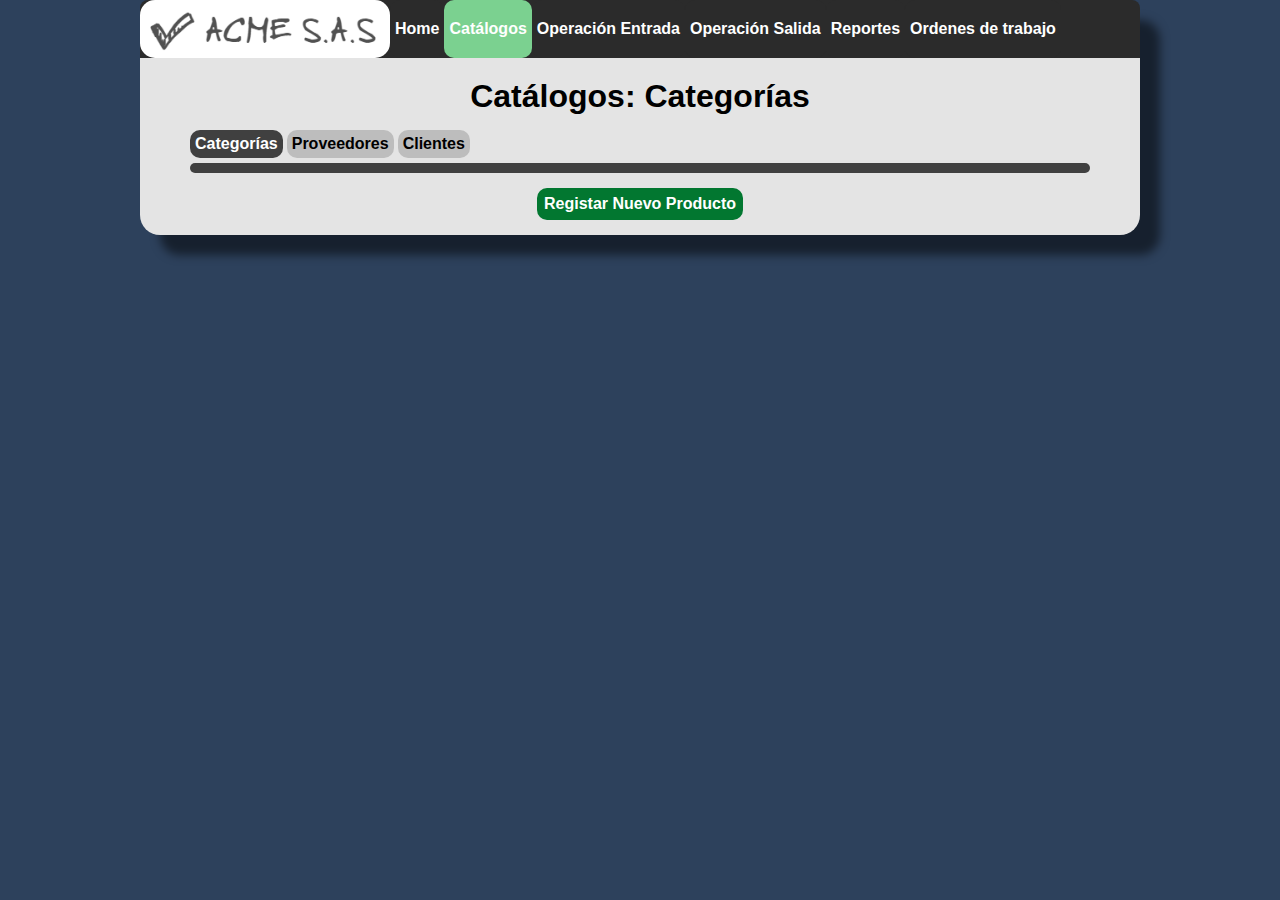
==== paginas/catalogos_categorias.html @ f64dfa6a "Agregada la funcion  de imprimir categorias y productos del localstorage en la pagina de catalogos" ====
<!DOCTYPE HTML>
<html>
  <html lang="es">
  <head>
  <meta charset="UTF-8">
  <meta http-equiv="content-type" content="text/html; charset=utf-8">
  <!--<meta name="description" content="un taller a solucionar">-->
  <title>Catálogos : Categoria </title>
  <link rel="stylesheet" href="../CSS/catalogosprueba.css">
  <!--<link rel="shortcut icon" type="image/x-icon" href="imagenes\favicon.ico">-->
  <!-- <link rel="shortcut icon" href="http://www.wikipedia.org/favicon.ico" /> -->
  </head>
  <body>
    <div class="contenedor">

      <div class="nav">
        <div class="logo1">
            <img src="../imagenes\logo.png" alt="logo ACME" title="logo ACME">
        </div>
        <div class="enlaces">
          <a class="boton-menu" id="boton-menu" href="javascript:void(0)"> <img class="efecto" src="../imagenes/menu.png" alt="imagen menu" title="Desplegar el menu"></a>
          <a class="ocultar-peq efecto" href="home.html">Home</a>
          <span class="aqui ocultar-peq efecto" href="#">Catálogos</span>
          <a class="ocultar-peq efecto" href="operacion_entrada.html">Operación Entrada</a>
          <a class="ocultar-peq efecto" href="operacion_salida.html">Operación Salida</a>
          <a class="ocultar-peq efecto" href="reportes.html">Reportes</a>
          <a class="ocultar-peq efecto" href="ordenes_trabajo.html">Ordenes de trabajo</a>
        </div>
      </div>

      <div class="nav-movil">
        <div class="enlaces-movil">
          <a class="efecto" href="home.html">Home</a>
          <span class="aqui efecto" href="#">Catálogos</span>
          <a class="efecto" href="operacion_entrada.html">Operación Entrada</a>
          <a class="efecto" href="operacion_salida.html">Operación Salida</a>
          <a class="efecto" href="reportes.html">Reportes</a>
          <a class="efecto" href="ordenes_trabajo.html">Ordenes de trabajo</a>
        </div>
      </div>

      <div class="titulopage">
        <h1>Catálogos: Categorías</h1>
      </div>

      <div class="contenedorSecundario">

          <div class="botonescatalogos">
            <a href="#"><input class="botones itemsNavegacion itemSeleccionado" type="button" name="button" value="Categorías"></a>
            <a href="catalogos_proveedores.html"><input class="botones itemsNavegacion" type="button" name="button" value="Proveedores"></a>
            <a href="catalogos_clientes.html"><input class="botones itemsNavegacion" type="button" name="button" value="Clientes"></a>
          </div>


        <div class="contenedorInformacion" id="contenedorInformacion">

        </div>

      </div>

      <div class="buscarnuevo">
        <a href="registrar_productos.html"><input type="button" class="botonRegistrar" name="registrar" value="Registar Nuevo Producto"></a>
      </div>
    </div>
  </body>
  <script src="../js/menuResponsive.js" charset="utf-8"></script>
  <script src="../js/catalogo_categorias.js" charset="utf-8"></script>

</html>
---- CSS/catalogosprueba.css ----
*{
  margin: 0;
  padding: 0;
  box-sizing: border-box;
  font-family: sans-serif;
}

body{
  font-family: sans-serif;
  background-color: rgb(45, 65, 92);
}

.contenedor{
  margin: auto;
  display: flex;
  flex-flow: row wrap;
  font-weight: bold;
  background-color: #e4e4e4;
  box-shadow: rgba(0, 0, 0, 0.5) 20px 20px 10px;
  border-radius: 20px;
}


.titulopage, .buscarnuevo{
  width: 100%;
  text-align: center;
  margin: 15px;
}

.nav{
  width: 100%;
}

.nav{
  display: flex;
  justify-content: flex-start;
  background-color: rgb(43, 43, 43);
  border-radius: 8px 8px 0px 0px;
}
.enlaces{
  width: 40%;
}
.logo1{
  width: 60%;
}
.logo1 img{
  max-width: 100%;
  height: 100%;
  border-radius: 15px;
}

.boton-menu{
  float: right;
  display: flex;
  justify-content:flex-end;
  align-items:stretch;
  width: 70%;
}
.boton-menu img{
  max-width: 50%;
  height: auto;
  background-color: rgb(171, 171, 171);
}
.efecto:hover{
  background-color: rgb(2, 119, 48);
}
.ocultar-peq{
  background-color: rgb(43, 43, 43);
  text-decoration: none;
  color: white;
  display: flex;
  flex-flow: row wrap;
  align-items:center;
  justify-content: flex-start;
  width: 100%;
  border-radius: 10px;
}
/*------------------Barra de navegación pequeño*/
.nav-movil{
  display: flex;
  justify-content: center;
  width: 100%;
  /*--------------------Propiedad que oculta el menu */
  display: none;
}
/*----------------------Propiedad para mostrar el menu */
.mostrar-menu{
  display: block;
}
.enlaces-movil{
  width: 100%;
  background-color: rgb(43, 43, 43);;
}
.enlaces-movil a, .aqui{
  background-color: rgb(43, 43, 43);
  text-decoration: none;
  color: white;
  display: flex;
  flex-flow: row wrap;
  align-items:center;
  justify-content: flex-start;
  width: 100%;
  border-radius: 10px;
}
.aqui{
  background-color: rgb(123, 209, 144);
}

/*======================================================*/

@media(max-width: 600px){
  .ocultar-peq{
      display: none;
  }
  .nav{
    height: 40px;
  }



  .enlaces{
    display:flex;
    align-items: stretch;
    justify-content: flex-end;
  }


}

/*======================================================*/

.contenedorSecundario{
  width: 90%;
  margin: auto;
  display: flex;
  flex-direction: column;

}

.botonescatalogos{
  display: flex;
  flex-flow: row wrap;
  justify-content: flex-start;
}

.botones{
  margin-right: 10px;
  margin-bottom: 10px;
}


.itemsNavegacion{
  border: none;
  font-family: sans-serif;
  font-weight: bold;
  font-size: 1em;
  padding: 5px;
  text-align: center;
  background-color: rgb(189, 189, 189);
  color: black;
  margin-right: 4px;
  margin-bottom: 5px;
  border-radius: 10px;
}

.itemSeleccionado{
  background-color: rgb(64, 64, 64);
  color: white;
}

.itemsNavegacion:hover{
  background-color: #130066;
  color: white;
}

.contenedorInformacion{
  /*border: 1px solid black;*/
  background-color: rgb(64, 64, 64);
  flex-direction: column;
  font-size: 13px;
  border-radius: 10px;
  padding: 5px;
}

.itemInformacion{
  display: flex;
  flex-flow: row wrap;
  background-color: rgb(169, 203, 234);
  border-radius: 10px;
  padding: 10px;
  margin-top: 5px;
  margin-bottom: 5px;
}

.categoria{
  background: rgb(127, 158, 187);
  margin-bottom: 15px;
}

.titulocategoria{
  font-size: 3em;
  text-align: center;
  display: flex;
  flex-flow: wrap;
  justify-content: center;
  text-align: center;
}
.producto{
  border: 1px solid rgb(79, 117, 139);
}

.productos{
  width: 100%;
  overflow-wrap: break-word;
}

.tituloProducto{
  overflow-wrap: break-word;
  width: 100%;
}

.parteIzquierdaitemInformacion{
  width: 100%;
  display: flex;
  flex-flow: row wrap;

}

.titulo{
  width: 100%;
  text-align: left;
  padding-left: 4px;

}

.descripcion{
  width: 100%;
}

ul{
  list-style-type: circle;
  margin-left: 20px;
}


.cantidad{
  width: 50%;
  padding-right: 4px;
  text-align: right;
  border-left: 1px solid rgb(184, 184, 184);
}

.descripcion{
  width: 100%;
}


.parteDerechaitemInformacion{
  width: 100%;
  display: flex;
  flex-flow: row wrap;
  justify-content: space-around;
  align-items: center;
}

.botonAgregar{
  width: 40px;
  height: 40px;
  text-align: center;
  background-color: rgb(42, 235, 32);
  border-radius: 10px;
  display: flex;
  justify-content: center;
  align-items: center;
}

.botonAgregar:hover{
  background-color: rgb(43, 208, 9);
}

.botonModificar, .botonModProducto{
  width: 40px;
  height: 40px;
  text-align: center;
  background-color: rgb(0, 44, 175);
  border-radius: 10px;
  display: flex;
  justify-content: center;
  align-items: center;
}

.botonModificar:hover, .botonModProducto:hover{
  background-color: rgb(0, 28, 110);
}

.botonEliminar, .botonElimiProducto{
  width: 40px;
  height: 40px;
  text-align: center;
  background-color: rgb(238, 30, 30);
  border-radius: 10px;
  display: flex;
  justify-content: center;
  align-items: center;
}

.botonEliminar:hover, .botonElimiProducto:hover{
  background-color: rgb(185, 0, 0);
}

.botonRegistrar{
  border: none;
  background-color: rgb(2, 119, 48);
  color: white;
  font-size: 1em;
  font-weight: bold;
  padding: 7px;
  border-radius: 10px;
}

.botonRegistrar:hover{
  background-color: rgb(0, 73, 29);
}


img {
  max-width: 100%;
}
@media (min-width: 600px) {
  .boton-menu {
  display: none;
  }
  /*------------propiedad que oculta el menu a la resolucion*/
  .nav-movil{
    display: none;
  }
  .nav .logo1{
    display: flex;
    justify-content: center;
  }

  .enlaces{
    display: flex;
    align-items: stretch;
    flex-flow: row wrap;
    width: 75%;
    height: 100%;
  }
  .contenedor{
    max-width: 1000px;
  }
  .parteIzquierdaitemInformacion{
    width: 70%;
  }


  .parteDerechaitemInformacion{
    width: 30%;
  }

  .botonModificar, .botonEliminar, .botonAgregar{
    width: 50px;
    height: 50px;
  }

  .botonModProducto, .botonElimiProducto{
    width: 35px;
    height: 35px;
  }

  .nav{
    display: flex;
    flex-flow: row wrap;
    align-items: center;
  }
  .logo1{
    width: 25%;
  }

  /*======================================================*/

  .enlaces a, .enlaces .aqui{
    width: auto;
    padding: 5px;
  }

  .nav{
    margin-bottom: 5px;
  }

  /*======================================================*/


}
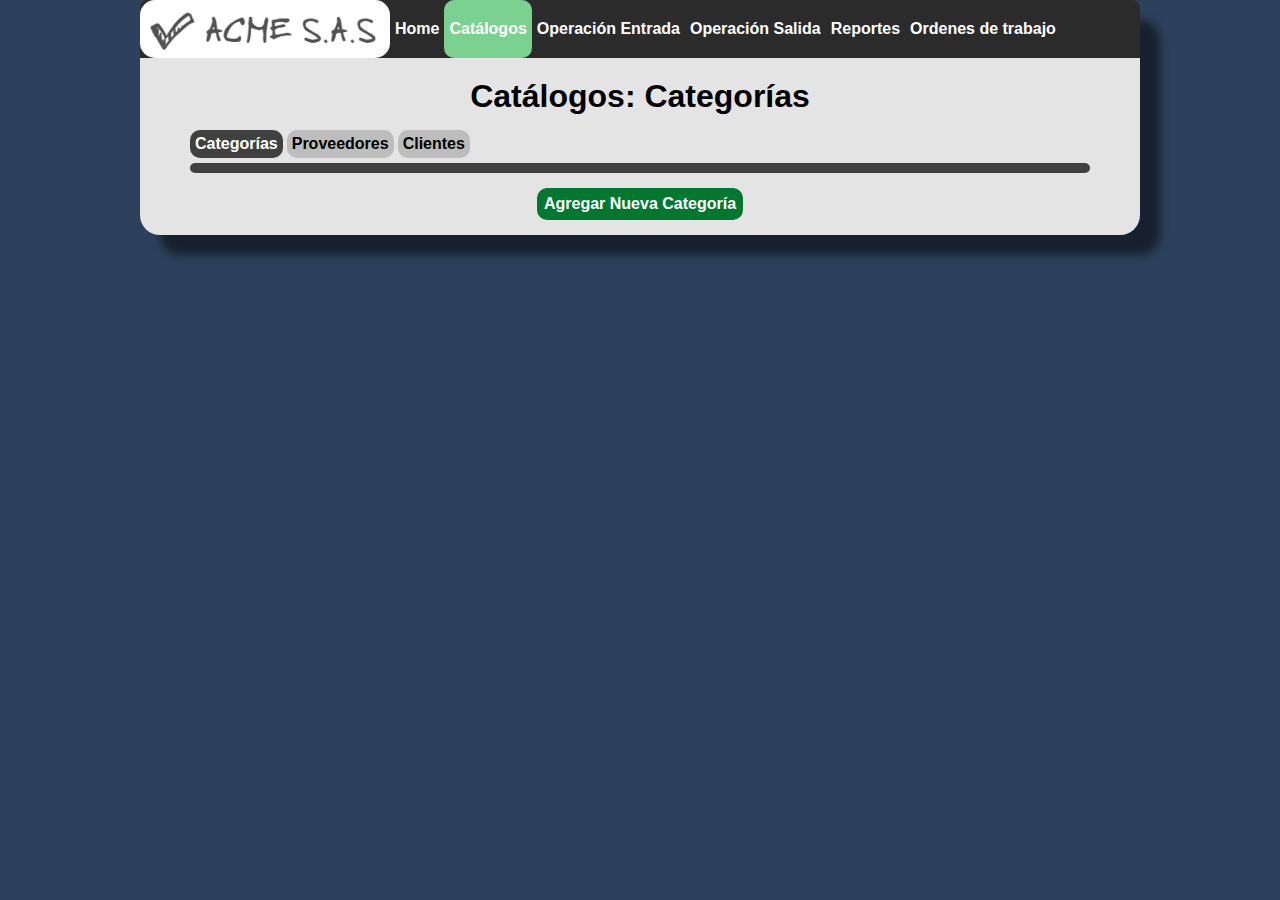
==== commit 3c65f53c: "Popups para cleintes, proveedores y categorias, faltan productos" ====
--- a/paginas/catalogos_categorias.html
+++ b/paginas/catalogos_categorias.html
@@ -6,7 +6,8 @@
   <meta http-equiv="content-type" content="text/html; charset=utf-8">
   <!--<meta name="description" content="un taller a solucionar">-->
   <title>Catálogos : Categoria </title>
-  <link rel="stylesheet" href="../CSS/catalogosprueba.css">
+  <link rel="stylesheet" href="https://cdnjs.cloudflare.com/ajax/libs/font-awesome/4.7.0/css/font-awesome.min.css">
+  <link rel="stylesheet" href="../CSS/catalogos_categorias.css">
   <!--<link rel="shortcut icon" type="image/x-icon" href="imagenes\favicon.ico">-->
   <!-- <link rel="shortcut icon" href="http://www.wikipedia.org/favicon.ico" /> -->
   </head>
@@ -59,8 +60,24 @@
       </div>
 
       <div class="buscarnuevo">
-        <a href="registrar_productos.html"><input type="button" class="botonRegistrar" name="registrar" value="Registar Nuevo Producto"></a>
+        <input type="button" class="botonRegistrar" onclick="abrirPopupAgregarCategoria()" name="registrar" value="Agregar Nueva Categoría">
       </div>
+
+      <div class="overlay mod-categoria" id="overlay-mod-categoria">
+        <div class="popup mod-categoria" id="popup-mod-categoria">
+          <a onclick="cerrarPopup()" class="cerrar-popup" title="Cerrar" id="cerrar-popup"><i class="fa fa-times"></i></a>
+          <h2>Nombre de la Categoría:</h2>
+          <form action="catalogos_categorias.html" onsubmit="return verificarAccion()" method="POST">
+            <div class="contenedor-inputs">
+              <input type="text" value="" placeholder="Nombre Categoría" id="nombreCategoriaMod" class="inputTexto" required>
+            </div>
+            <div class="contenedor-boton">
+              <input type="submit" value="Modificar" class="btn-submit" id="btn-submit-mod-categoria">
+            </div>
+          </form>
+        </div>
+      </div>
+
     </div>
   </body>
   <script src="../js/menuResponsive.js" charset="utf-8"></script>
--- a/CSS/catalogos_categorias.css
+++ b/CSS/catalogos_categorias.css
@@ -0,0 +1,541 @@
+*{
+  margin: 0;
+  padding: 0;
+  box-sizing: border-box;
+  font-family: sans-serif;
+}
+
+
+
+body{
+  font-family: sans-serif;
+  background-color: rgb(45, 65, 92);
+}
+
+.contenedor{
+  margin: auto;
+  display: flex;
+  flex-flow: row wrap;
+  font-weight: bold;
+  background-color: #e4e4e4;
+  box-shadow: rgba(0, 0, 0, 0.5) 20px 20px 10px;
+  border-radius: 20px;
+}
+
+
+.titulopage, .buscarnuevo{
+  width: 100%;
+  text-align: center;
+  margin: 15px;
+}
+
+.nav{
+  width: 100%;
+}
+
+.nav{
+  display: flex;
+  justify-content: flex-start;
+  background-color: rgb(43, 43, 43);
+  border-radius: 8px 8px 0px 0px;
+}
+.enlaces{
+  width: 40%;
+}
+.logo1{
+  width: 60%;
+}
+.logo1 img{
+  max-width: 100%;
+  height: 100%;
+  border-radius: 15px;
+}
+
+.boton-menu{
+  float: right;
+  display: flex;
+  justify-content:flex-end;
+  align-items:stretch;
+  width: 70%;
+}
+.boton-menu img{
+  max-width: 50%;
+  height: auto;
+  background-color: rgb(171, 171, 171);
+}
+
+.efecto{
+  transition: 0.3s ease all;
+}
+
+.efecto:hover{
+  background-color: rgb(2, 119, 48);
+  
+}
+.ocultar-peq{
+  background-color: rgb(43, 43, 43);
+  text-decoration: none;
+  color: white;
+  display: flex;
+  flex-flow: row wrap;
+  align-items:center;
+  justify-content: flex-start;
+  width: 100%;
+  border-radius: 10px;
+  
+}
+/*------------------Barra de navegación pequeño*/
+.nav-movil{
+  display: flex;
+  justify-content: center;
+  width: 100%;
+  /*--------------------Propiedad que oculta el menu */
+  display: none;
+}
+/*----------------------Propiedad para mostrar el menu */
+.mostrar-menu{
+  display: block;
+}
+.enlaces-movil{
+  width: 100%;
+  background-color: rgb(43, 43, 43);
+}
+.enlaces-movil a, .aqui{
+  background-color: rgb(43, 43, 43);
+  text-decoration: none;
+  color: white;
+  display: flex;
+  flex-flow: row wrap;
+  align-items:center;
+  justify-content: flex-start;
+  width: 100%;
+  border-radius: 10px;
+  
+}
+.aqui{
+  background-color: rgb(123, 209, 144);
+}
+
+/*======================================================*/
+
+@media(max-width: 600px){
+  .ocultar-peq{
+      display: none;
+  }
+  .nav{
+    height: 40px;
+  }
+
+
+
+  .enlaces{
+    display:flex;
+    align-items: stretch;
+    justify-content: flex-end;
+  }
+
+
+}
+
+/*======================================================*/
+
+.contenedorSecundario{
+  width: 90%;
+  margin: auto;
+  display: flex;
+  flex-direction: column;
+
+}
+
+.botonescatalogos{
+  display: flex;
+  flex-flow: row wrap;
+  justify-content: flex-start;
+}
+
+.botones{
+  margin-right: 10px;
+  margin-bottom: 10px;
+}
+
+
+.itemsNavegacion{
+  border: none;
+  font-family: sans-serif;
+  font-weight: bold;
+  font-size: 1em;
+  padding: 5px;
+  text-align: center;
+  background-color: rgb(189, 189, 189);
+  color: black;
+  margin-right: 4px;
+  margin-bottom: 5px;
+  border-radius: 10px;
+  transition: 0.3s ease all;
+}
+
+.itemSeleccionado{
+  background-color: rgb(64, 64, 64);
+  color: white;
+}
+
+.itemsNavegacion:hover{
+  background-color: #130066;
+  color: white;
+}
+
+.contenedorInformacion{
+  /*border: 1px solid black;*/
+  background-color: rgb(64, 64, 64);
+  flex-direction: column;
+  font-size: 13px;
+  border-radius: 10px;
+  padding: 5px;
+}
+
+.itemInformacion{
+  display: flex;
+  flex-flow: row wrap;
+  background-color: rgb(169, 203, 234);
+  border-radius: 10px;
+  padding: 10px;
+  margin-top: 5px;
+  margin-bottom: 5px;
+}
+
+.categoria{
+  background: rgb(127, 158, 187);
+  margin-bottom: 15px;
+}
+
+.titulocategoria{
+  font-size: 3em;
+  text-align: center;
+  display: flex;
+  flex-flow: wrap;
+  justify-content: center;
+  text-align: center;
+}
+.producto{
+  border: 1px solid rgb(79, 117, 139);
+}
+
+.productos{
+  width: 100%;
+  overflow-wrap: break-word;
+}
+
+.tituloProducto{
+  overflow-wrap: break-word;
+  width: 100%;
+}
+
+.parteIzquierdaitemInformacion{
+  width: 100%;
+  display: flex;
+  flex-flow: row wrap;
+
+}
+
+.titulo{
+  width: 100%;
+  text-align: left;
+  padding-left: 4px;
+
+}
+
+.descripcion{
+  width: 100%;
+}
+
+ul{
+  list-style-type: circle;
+  margin-left: 20px;
+}
+
+
+.cantidad{
+  width: 50%;
+  padding-right: 4px;
+  text-align: right;
+  border-left: 1px solid rgb(184, 184, 184);
+}
+
+.descripcion{
+  width: 100%;
+}
+
+
+.parteDerechaitemInformacion{
+  width: 100%;
+  display: flex;
+  flex-flow: row wrap;
+  justify-content: space-around;
+  align-items: center;
+}
+
+.botonAgregar{
+  width: 40px;
+  height: 40px;
+  text-align: center;
+  background-color: rgb(126, 192, 124);
+  border-radius: 10px;
+  display: flex;
+  justify-content: center;
+  align-items: center;
+  text-decoration: none;
+  color: rgb(238, 238, 238);
+  text-align: center;
+  font-size: 24px;
+  box-shadow: 1px 1px 5px 0px rgba(0, 0, 0, 0.301);
+  transition: 0.3s ease all;
+}
+
+.botonAgregar:hover{
+  background-color: rgb(157, 233, 142);
+  box-shadow: 0px 0px 0px 3px rgb(157, 233, 142);
+}
+
+.botonModificar, .botonModProducto{
+  width: 40px;
+  height: 40px;
+  text-align: center;
+  border-radius: 10px;
+  display: flex;
+  justify-content: center;
+  align-items: center;
+}
+
+.botonModificar{
+  background-color: rgb(0, 47, 187);
+  transition: 0.3s ease all;
+  box-shadow: 1px 1px 5px 0px rgba(0, 0, 0, 0.308); 
+}
+
+.botonModificar:hover{
+  background-color: rgb(17, 77, 255);
+  box-shadow: 0px 0px 0px 3px rgb(17, 77, 255);
+}
+
+.botonModProducto{
+  background-color: rgb(76, 121, 255);
+  transition: 0.3s ease all;
+  box-shadow: 1px 1px 5px 0px rgba(0, 0, 0, 0.308);
+}
+
+.botonModProducto:hover{
+  background-color: rgb(127, 159, 255);
+  box-shadow: 0px 0px 0px 5px rgb(127, 159, 255);
+}
+
+.botonEliminar, .botonElimiProducto{
+  width: 40px;
+  height: 40px;
+  text-align: center;
+  border-radius: 10px;
+  display: flex;
+  justify-content: center;
+  align-items: center;
+}
+
+.botonEliminar{
+  background-color: rgb(194, 0, 0);
+  box-shadow: 1px 1px 5px 0px rgba(0, 0, 0, 0.308);
+  transition: 0.3s ease all;
+}
+
+.botonEliminar:hover{
+  background-color: rgb(255, 23, 23);
+  box-shadow: 0px 0px 0px 3px rgb(255, 23, 23);
+}
+
+.botonElimiProducto{
+  background-color: rgb(252, 88, 88);
+  box-shadow: 1px 1px 5px 0px rgba(0, 0, 0, 0.308);
+  transition: 0.3s ease all;
+}
+
+.botonElimiProducto:hover{
+  background-color: rgb(255, 156, 156);
+  box-shadow: 0px 0px 0px 5px rgb(255, 156, 156);
+}
+
+.botonRegistrar{
+  border: none;
+  background-color: rgb(2, 119, 48);
+  color: white;
+  font-size: 1em;
+  font-weight: bold;
+  padding: 7px;
+  border-radius: 10px;
+  transition: 0.3s ease all;
+}
+
+.botonRegistrar:hover{
+  background-color: rgb(0, 73, 29);
+}
+
+.contenedor-boton-agregar{
+  width: 100%;
+  display: flex;
+  justify-content: center;
+}
+
+/*PopUp==============================================================================*/
+.overlay{
+  background-color: rgba(0, 0, 0, 0.288);
+  position: fixed;
+  top: 0px;
+  left: 0px;
+  right: 0px;
+  bottom: 0px;
+  display: flex;
+  align-items: center;
+  justify-content: center;
+  visibility: hidden;
+}
+
+.overlay.active{
+  visibility: visible;
+}
+
+
+.popup{
+  background-color: #f8f8f8;
+  box-shadow: 0px 0px 5px 3px rgba(0, 0, 0, 0.288);
+  border-radius: 5px;
+  width: 500px;
+  padding: 20px;
+
+  /*para animar*/
+  opacity: 0;
+  transform: scale(0.7);
+  transition: 0.3s ease all;
+}
+
+.popup.active{
+  opacity: 1;
+  transform: scale(1);
+}
+
+.popup .cerrar-popup{
+  font-size: 1em;
+  line-height: 1em;
+  display: block;
+  text-align: right;
+  color: #BBB;
+  transition: 0.3s ease all;
+}
+
+.popup .cerrar-popup:hover{
+  color:rgb(43, 43, 43);
+}
+
+.popup h2{
+  font-size: 2em;
+  margin-bottom: 10px;
+}
+
+.popup form .contenedor-inputs input{
+  width: 100%;
+  margin-bottom: 20px;
+  height: 52px;
+  border-radius: 10px;
+  border: 1px solid #BBB;
+  padding-left: 5px;
+  font-family: sans-serif;
+  font-size: 1em;
+  font-weight: bold; 
+}
+
+.popup form .contenedor-boton{
+  display: flex;
+  justify-content: center;
+}
+
+.popup form .contenedor-boton .btn-submit{
+  border: none;
+  background-color: rgb(0, 81, 255);
+  font-family: sans-serif;
+  color: white;
+  padding: 5px;
+  font-size: 1em;
+  border-radius: 5px;
+  transition: 0.3s ease all;
+}
+.popup form .contenedor-boton .btn-submit:hover{
+  background-color: rgb(77, 130, 245);
+}
+
+/*PopUp==============================================================================*/
+
+
+img {
+  max-width: 100%;
+}
+@media (min-width: 600px) {
+  .boton-menu {
+  display: none;
+  }
+  /*------------propiedad que oculta el menu a la resolucion*/
+  .nav-movil{
+    display: none;
+  }
+  .nav .logo1{
+    display: flex;
+    justify-content: center;
+  }
+
+  .enlaces{
+    display: flex;
+    align-items: stretch;
+    flex-flow: row wrap;
+    width: 75%;
+    height: 100%;
+  }
+  .contenedor{
+    max-width: 1000px;
+  }
+  .parteIzquierdaitemInformacion{
+    width: 70%;
+  }
+
+
+  .parteDerechaitemInformacion{
+    width: 30%;
+  }
+
+  .botonModificar, .botonEliminar, .botonAgregar{
+    width: 50px;
+    height: 50px;
+  }
+
+  .botonModProducto, .botonElimiProducto{
+    width: 35px;
+    height: 35px;
+  }
+
+  .nav{
+    display: flex;
+    flex-flow: row wrap;
+    align-items: center;
+  }
+  .logo1{
+    width: 25%;
+  }
+
+  /*======================================================*/
+
+  .enlaces a, .enlaces .aqui{
+    width: auto;
+    padding: 5px;
+  }
+
+  .nav{
+    margin-bottom: 5px;
+  }
+
+  /*======================================================*/
+
+
+}
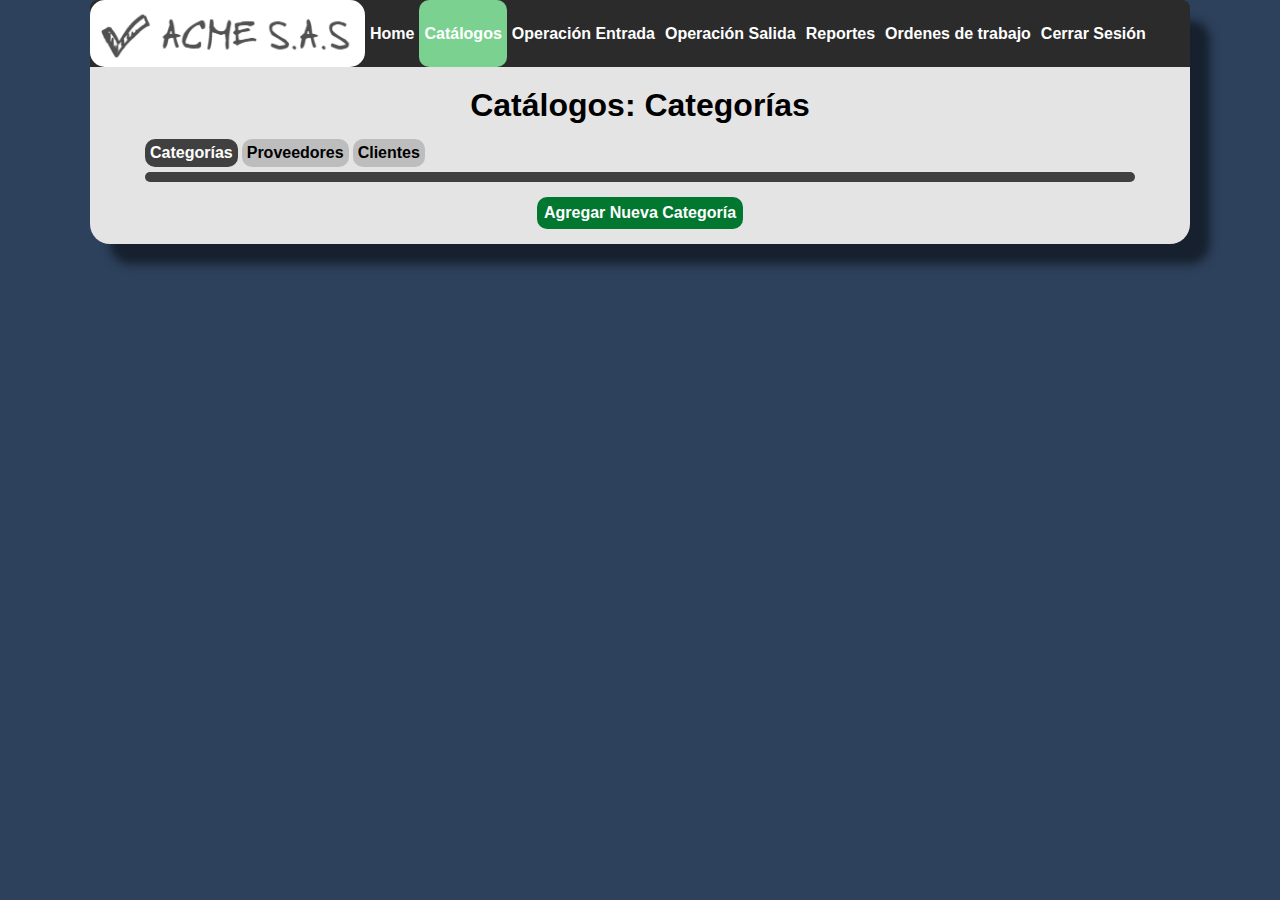
==== commit 032a0c32: "Ajustes visuales y pequeñas funciones pendiente fueron terminadas" ====
--- a/paginas/catalogos_categorias.html
+++ b/paginas/catalogos_categorias.html
@@ -16,7 +16,7 @@
 
       <div class="nav">
         <div class="logo1">
-            <img src="../imagenes\logo.png" alt="logo ACME" title="logo ACME">
+          <a href="home.html"><img src="../imagenes\logo.png" alt="logo ACME" title="logo ACME"></a>
         </div>
         <div class="enlaces">
           <a class="boton-menu" id="boton-menu" href="javascript:void(0)"> <img class="efecto" src="../imagenes/menu.png" alt="imagen menu" title="Desplegar el menu"></a>
@@ -26,6 +26,7 @@
           <a class="ocultar-peq efecto" href="operacion_salida.html">Operación Salida</a>
           <a class="ocultar-peq efecto" href="reportes.html">Reportes</a>
           <a class="ocultar-peq efecto" href="ordenes_trabajo.html">Ordenes de trabajo</a>
+          <a class="ocultar-peq efecto" href="../index.html">Cerrar Sesión</a>
         </div>
       </div>
 
@@ -37,6 +38,7 @@
           <a class="efecto" href="operacion_salida.html">Operación Salida</a>
           <a class="efecto" href="reportes.html">Reportes</a>
           <a class="efecto" href="ordenes_trabajo.html">Ordenes de trabajo</a>
+          <a class="efecto" href="../index.html">Cerrar Sesión</a>
         </div>
       </div>
 
@@ -78,6 +80,47 @@
         </div>
       </div>
 
+      <div class="overlay mod-productos" id="overlay-mod-productos">
+        <div class="popup mod-productos" id="popup-mod-productos">
+          <a onclick="cerrarPopupProducto()" class="cerrar-popup" title="Cerrar" id="cerrar-popupProducto"><i class="fa fa-times"></i></a>
+          <h2>Ingresa los datos del Producto:</h2>
+          <form action="catalogos_categorias.html" onsubmit="return verificarAccionProducto()" method="POST">
+            <div class="contenedor-inputs">
+              <h3>Codigo:</h3>
+              <input type="text" value="" placeholder="codigo" id="codigo" class="inputTexto" required>
+              <h3>Nombre:</h3>
+              <input type="text" value="" placeholder="nombre" id="nombre" class="inputTexto" required>
+              <h3>Categoria:</h3>
+              <input type="text" value="" placeholder="categoria" id="categoria" class="inputTexto" required>
+              <h3>Ubicacion:</h3>
+              <input type="text" value="" placeholder="ubicacion" id="ubicacion" class="inputTexto" required>
+              <h3>Descripcion:</h3>
+              <input type="text" value="" placeholder="descripcion" id="descripcion" class="inputTexto" required>
+              <h3>Precio de Entrada:</h3>
+              <input type="number" value="" placeholder="precioEntradas" id="precioEntradas" class="inputTexto" required>
+              <h3>Precio de Salida:</h3>
+              <input type="number" value="" placeholder="precioSalidas" id="precioSalidas" class="inputTexto" required>
+              <h3>Unidades:</h3>
+              <input type="number" value="" placeholder="unidades" id="unidades" class="inputTexto" required>
+              <h3>Presentacion:</h3>
+              <input type="text" value="" placeholder="presentacion" id="presentacion" class="inputTexto" required>
+              <h3>Cantidad Inicial Disponible:</h3>
+              <input type="number" value="" placeholder="cantidadInicialDisponibleInventario" id="cantidadInicialDisponibleInventario" class="inputTexto" required>
+              <h3>Cantidad Minima Disponible:</h3>
+              <input type="number" value="" placeholder="cantidadMinimaDisponibleInventario" id="cantidadMinimaDisponibleInventario" class="inputTexto" required>
+              <h3>Imagen:</h3>
+              <div class="imagenProducto">
+                  <img id="imgProducto" src="" alt="Imagen Producto" title="Imagen Producto" >
+              </div>
+              <input type="text" value="" placeholder="Nombre De La Imagen del producto" id="imagen" class="inputTexto" >
+            </div>
+            <div class="contenedor-boton">
+              <input type="submit" value=""  class="btn-submit" id="btn-submit-mod-producto">
+            </div>
+          </form>
+        </div>
+      </div>
+
     </div>
   </body>
   <script src="../js/menuResponsive.js" charset="utf-8"></script>
--- a/CSS/catalogos_categorias.css
+++ b/CSS/catalogos_categorias.css
@@ -70,7 +70,7 @@
 
 .efecto:hover{
   background-color: rgb(2, 119, 48);
-  
+
 }
 .ocultar-peq{
   background-color: rgb(43, 43, 43);
@@ -82,7 +82,7 @@
   justify-content: flex-start;
   width: 100%;
   border-radius: 10px;
-  
+
 }
 /*------------------Barra de navegación pequeño*/
 .nav-movil{
@@ -110,7 +110,7 @@
   justify-content: flex-start;
   width: 100%;
   border-radius: 10px;
-  
+
 }
 .aqui{
   background-color: rgb(123, 209, 144);
@@ -309,7 +309,7 @@
 .botonModificar{
   background-color: rgb(0, 47, 187);
   transition: 0.3s ease all;
-  box-shadow: 1px 1px 5px 0px rgba(0, 0, 0, 0.308); 
+  box-shadow: 1px 1px 5px 0px rgba(0, 0, 0, 0.308);
 }
 
 .botonModificar:hover{
@@ -406,11 +406,14 @@
   border-radius: 5px;
   width: 500px;
   padding: 20px;
+  max-height: 95vh;
+  overflow-y: scroll;
 
   /*para animar*/
   opacity: 0;
   transform: scale(0.7);
   transition: 0.3s ease all;
+
 }
 
 .popup.active{
@@ -425,6 +428,7 @@
   text-align: right;
   color: #BBB;
   transition: 0.3s ease all;
+
 }
 
 .popup .cerrar-popup:hover{
@@ -445,7 +449,7 @@
   padding-left: 5px;
   font-family: sans-serif;
   font-size: 1em;
-  font-weight: bold; 
+  font-weight: bold;
 }
 
 .popup form .contenedor-boton{
@@ -467,6 +471,17 @@
   background-color: rgb(77, 130, 245);
 }
 
+.imagenProducto{
+  display: flex;
+  align-items: center;
+  justify-content: center;
+  margin-bottom: 15px;
+}
+
+.imagenProducto img {
+  max-width: 50%;
+}
+
 /*PopUp==============================================================================*/
 
 
@@ -494,7 +509,7 @@
     height: 100%;
   }
   .contenedor{
-    max-width: 1000px;
+    max-width: 1100px;
   }
   .parteIzquierdaitemInformacion{
     width: 70%;
